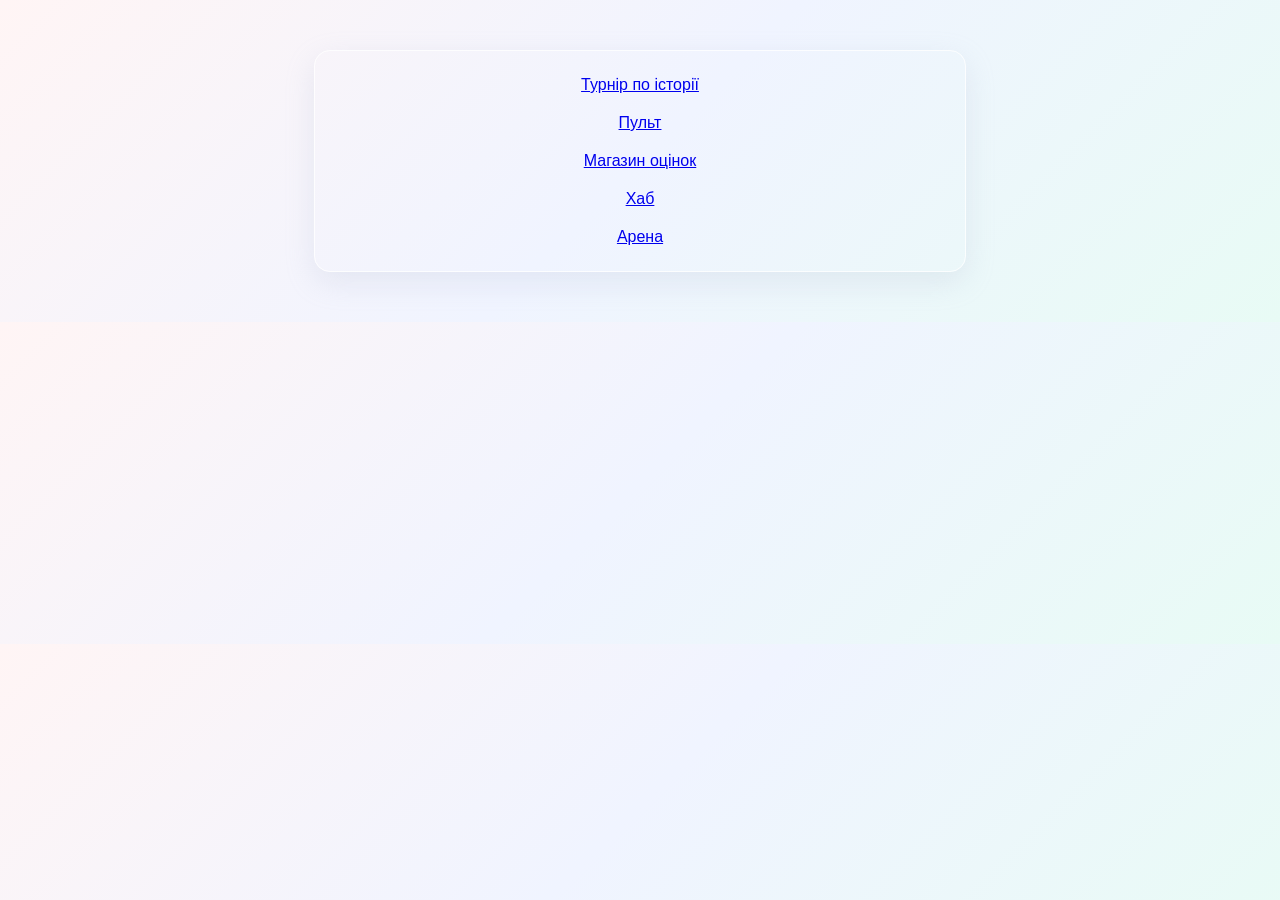
==== index.html @ d7cb06ec "Update index.html" ====
<!doctype html>
<html lang="en">

<head>
  <meta charset="UTF-8" />
  <meta name="viewport" content="width=device-width, initial-scale=1.0" />
  <title>Document</title>
  <link rel="stylesheet" href="01-turnir/style.css" />
</head>

<body>
  <a href="../projects/01-turnir/index.html">Турнір по історії</a>
  <a href="../projects/02-pult/index.html">Пульт</a>
  <a href="../projects/03-shop/index.html">Магазин оцінок</a>
  <a href="../projects/04-hub/index.html">Хаб</a>
  <a href="../projects/05-arena/index.html">Арена</a>
</body>

</html>
---- 01-turnir/style.css ----
body {
  background: linear-gradient(135deg, #fff5f5 0%, #f0f4ff 50%, #e8fbf5 100%);
  border: 1px solid rgba(255, 255, 255, 0.8);
  border-radius: 16px;
  box-shadow: 0 10px 30px rgba(163, 177, 198, 0.2);
  padding: 25px;
  max-width: 600px;
  margin: 50px auto;
  display: flex;
  flex-direction: column;
  align-items: center;
  font-family: "Arial", sans-serif;
  color: #333;
  gap: 20px;
}
.rule:hover {
  transform: scale(1.1);
  transition: transform 0.3s ease;
}
.rule:hover {
  transform: scale(1.1);
  transition: transform 0.3s ease;
}
.rule:hover {
  transform: scale(1.1);
  transition: transform 0.3s ease;
}
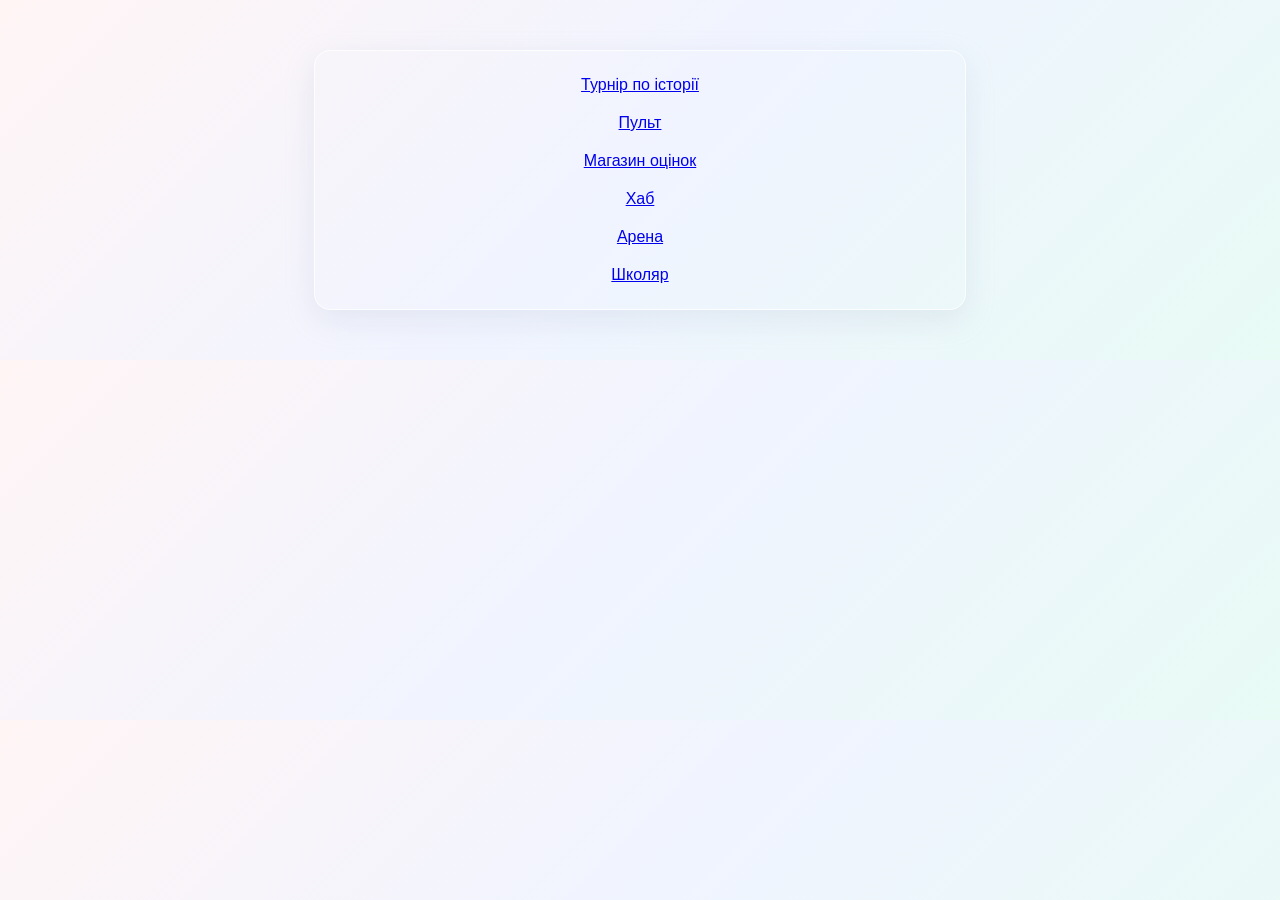
==== commit f50ce99a: "тиждень школяра" ====
--- a/index.html
+++ b/index.html
@@ -14,6 +14,7 @@
   <a href="../projects/03-shop/index.html">Магазин оцінок</a>
   <a href="../projects/04-hub/index.html">Хаб</a>
   <a href="../projects/05-arena/index.html">Арена</a>
+  <a href="../projects/simulator (6).html">Школяр</a>
 </body>
 
 </html>
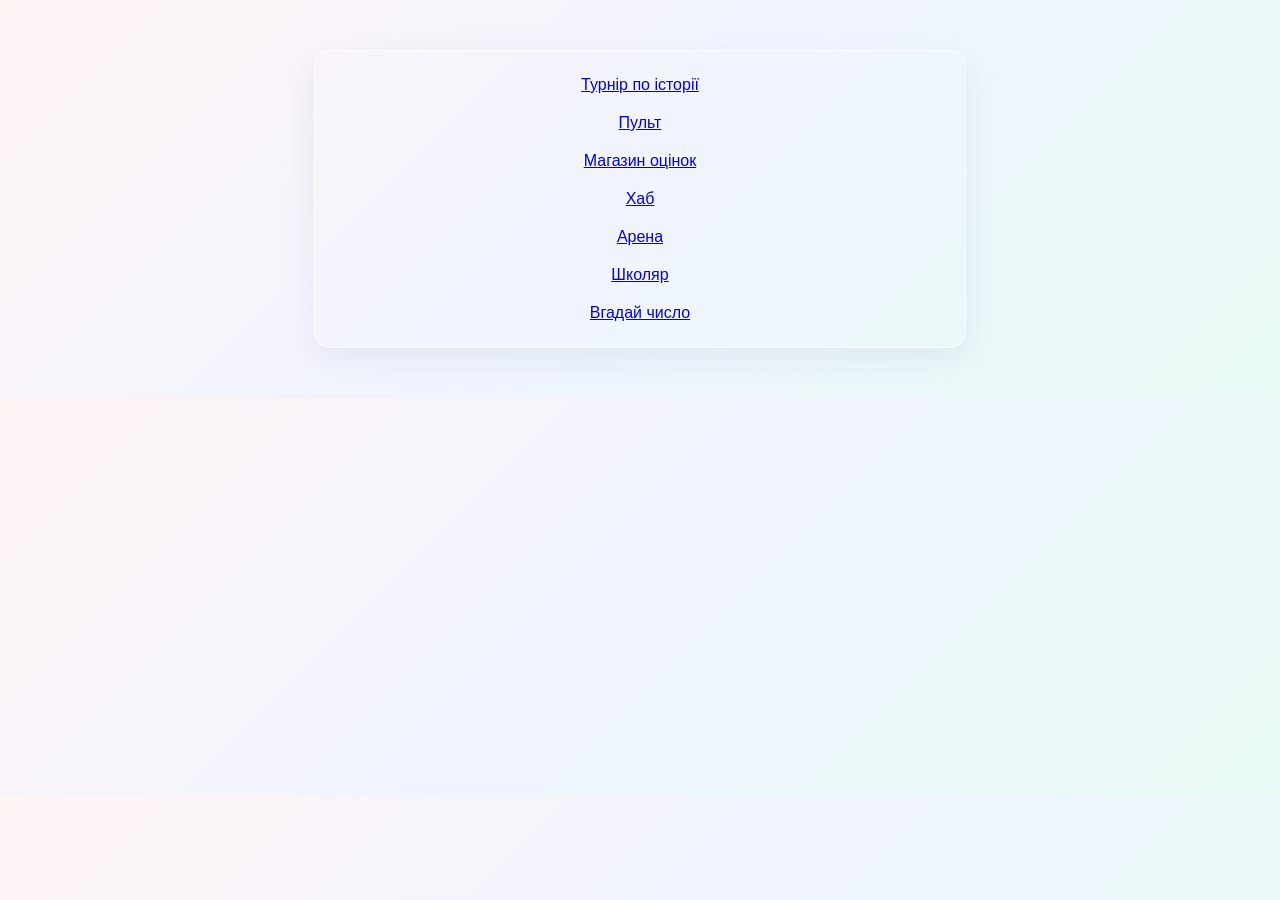
==== commit ce143c3a: "Update index.html" ====
--- a/index.html
+++ b/index.html
@@ -1,20 +1,19 @@
 <!doctype html>
 <html lang="en">
+  <head>
+    <meta charset="UTF-8" />
+    <meta name="viewport" content="width=device-width, initial-scale=1.0" />
+    <title>Document</title>
+    <link rel="stylesheet" href="01-turnir/style.css" />
+  </head>
 
-<head>
-  <meta charset="UTF-8" />
-  <meta name="viewport" content="width=device-width, initial-scale=1.0" />
-  <title>Document</title>
-  <link rel="stylesheet" href="01-turnir/style.css" />
-</head>
-
-<body>
-  <a href="../projects/01-turnir/index.html">Турнір по історії</a>
-  <a href="../projects/02-pult/index.html">Пульт</a>
-  <a href="../projects/03-shop/index.html">Магазин оцінок</a>
-  <a href="../projects/04-hub/index.html">Хаб</a>
-  <a href="../projects/05-arena/index.html">Арена</a>
-  <a href="../projects/simulator (6).html">Школяр</a>
-</body>
-
-</html>+  <body>
+    <a href="../projects/01-turnir/index.html">Турнір по історії</a>
+    <a href="../projects/02-pult/index.html">Пульт</a>
+    <a href="../projects/03-shop/index.html">Магазин оцінок</a>
+    <a href="../projects/04-hub/index.html">Хаб</a>
+    <a href="../projects/05-arena/index.html">Арена</a>
+    <a href="../projects/school.html">Школяр</a>
+    <a href="../projects/06-guess/index.html">Вгадай число</a>
+  </body>
+</html>
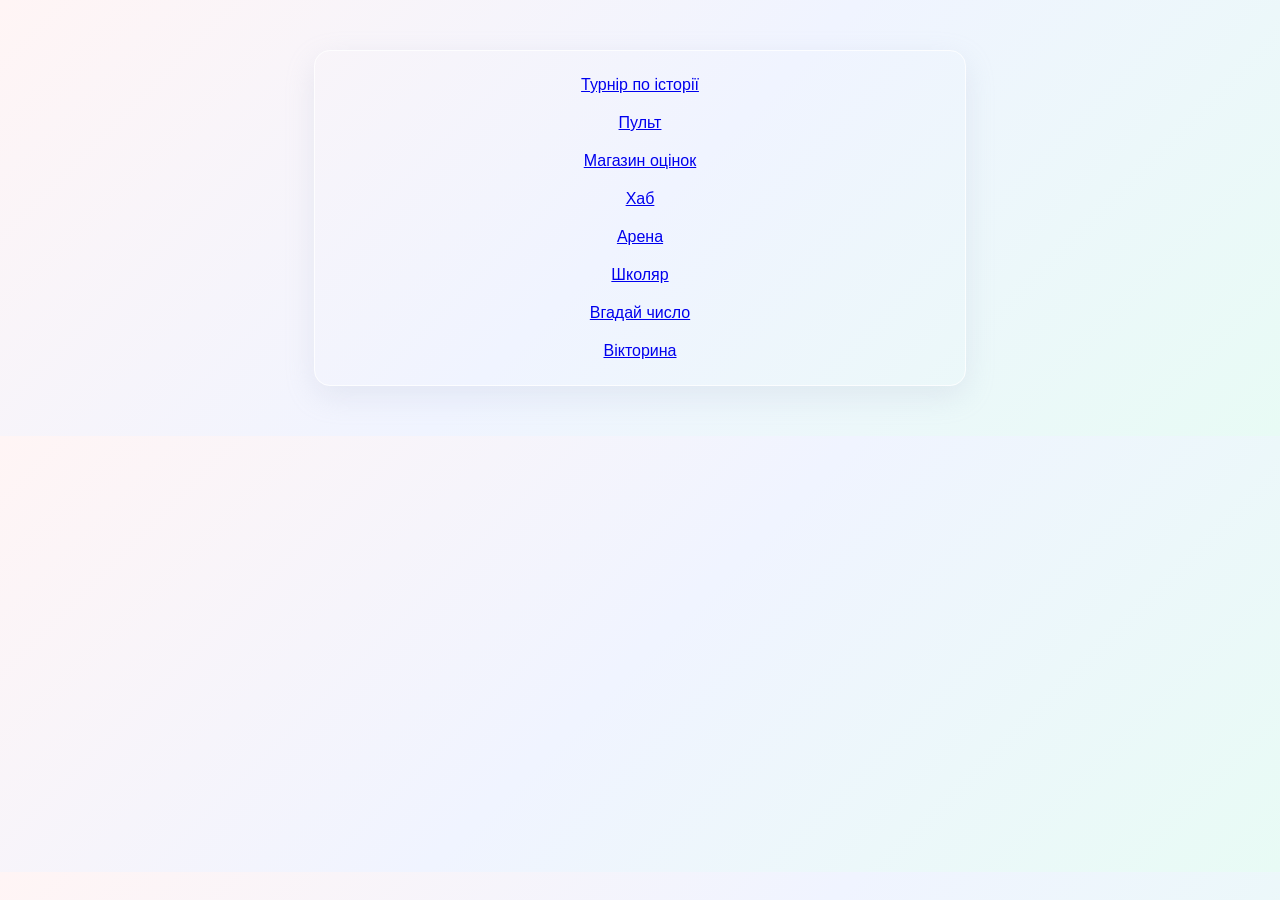
==== commit bd5ccf64: "Update index.html" ====
--- a/index.html
+++ b/index.html
@@ -15,5 +15,6 @@
     <a href="../projects/05-arena/index.html">Арена</a>
     <a href="../projects/school.html">Школяр</a>
     <a href="../projects/06-guess/index.html">Вгадай число</a>
+    <a href="../projects/07-quiz/index.html">Вікторина</a>
   </body>
 </html>
